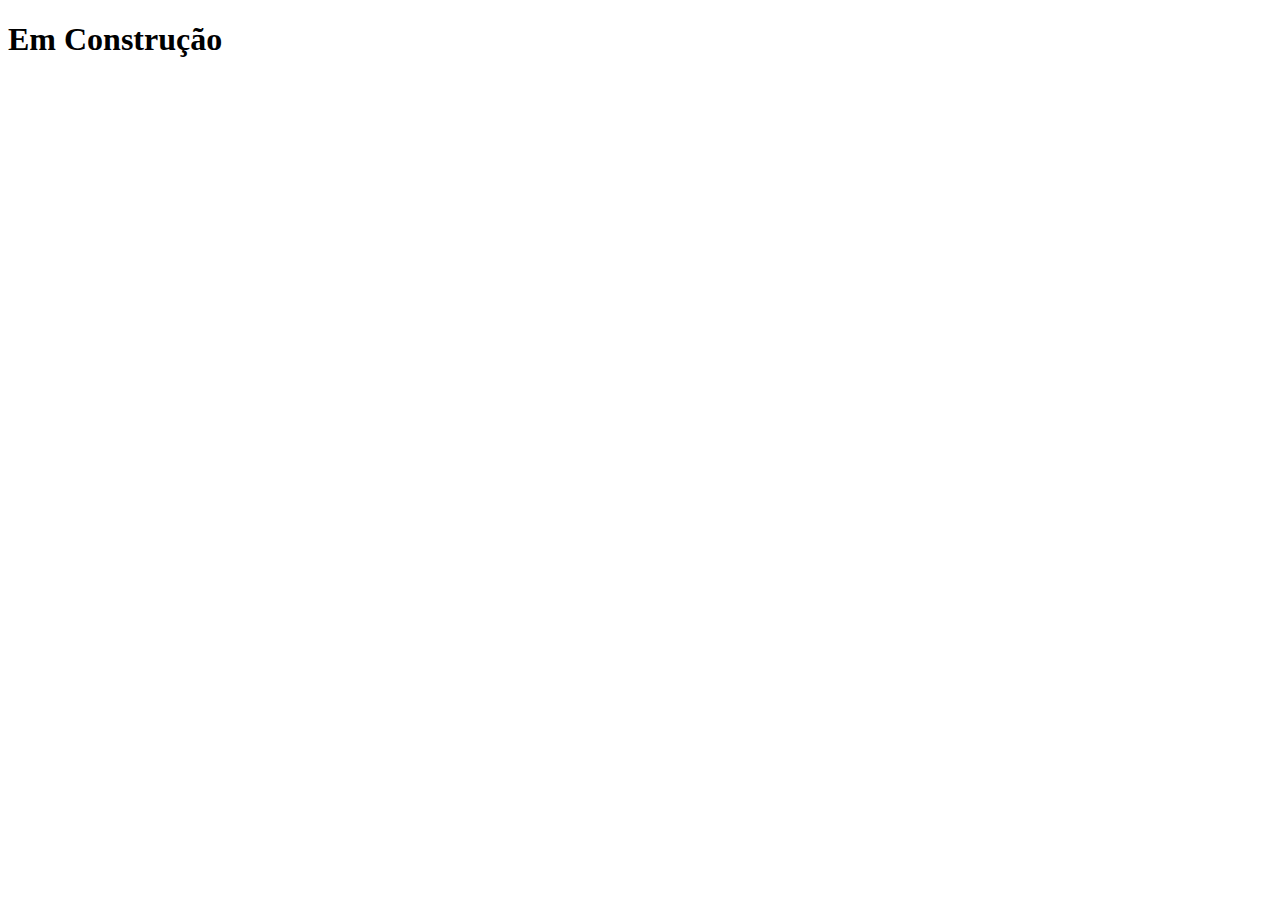
==== index.html @ 1111773f "Criação da estrutura básica do site e atualizado em Readme" ====
<!DOCTYPE html>
<html lang="en">
<head>
    <meta charset="UTF-8">
    <meta name="viewport" content="width=device-width, initial-scale=1.0">
    <title>Entendendo o Git e Github</title>
</head>
<body>
    <h1>Em Construção</h1>
</body>
</html>
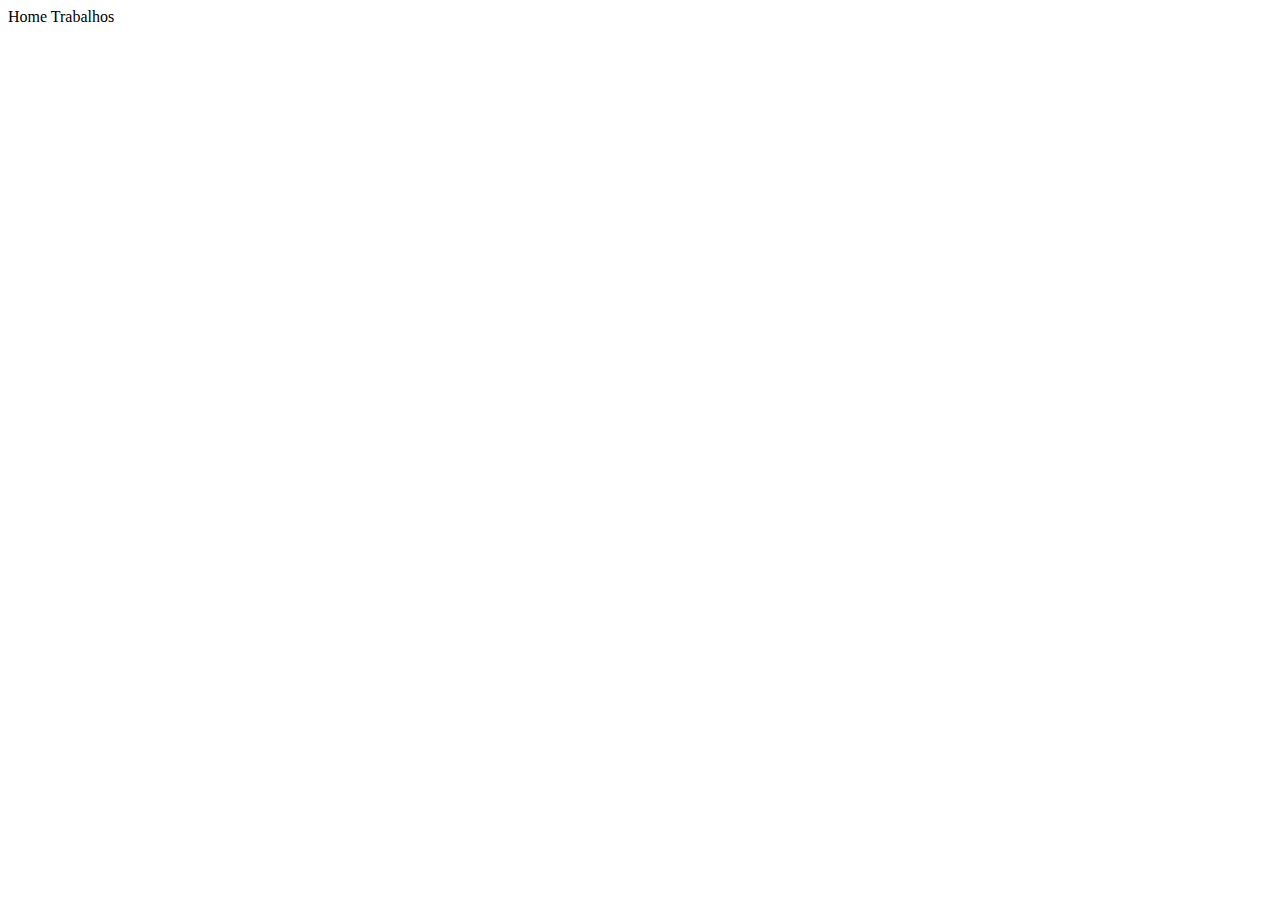
==== commit 6bc1c9a7: "Adicionado o menu" ====
--- a/index.html
+++ b/index.html
@@ -6,6 +6,11 @@
     <title>Entendendo o Git e Github</title>
 </head>
 <body>
-    <h1>Em Construção</h1>
+   <header>
+    <nav>
+        <span>Home</span>
+        <span>Trabalhos</span>
+    </nav>
+   </header>
 </body>
 </html>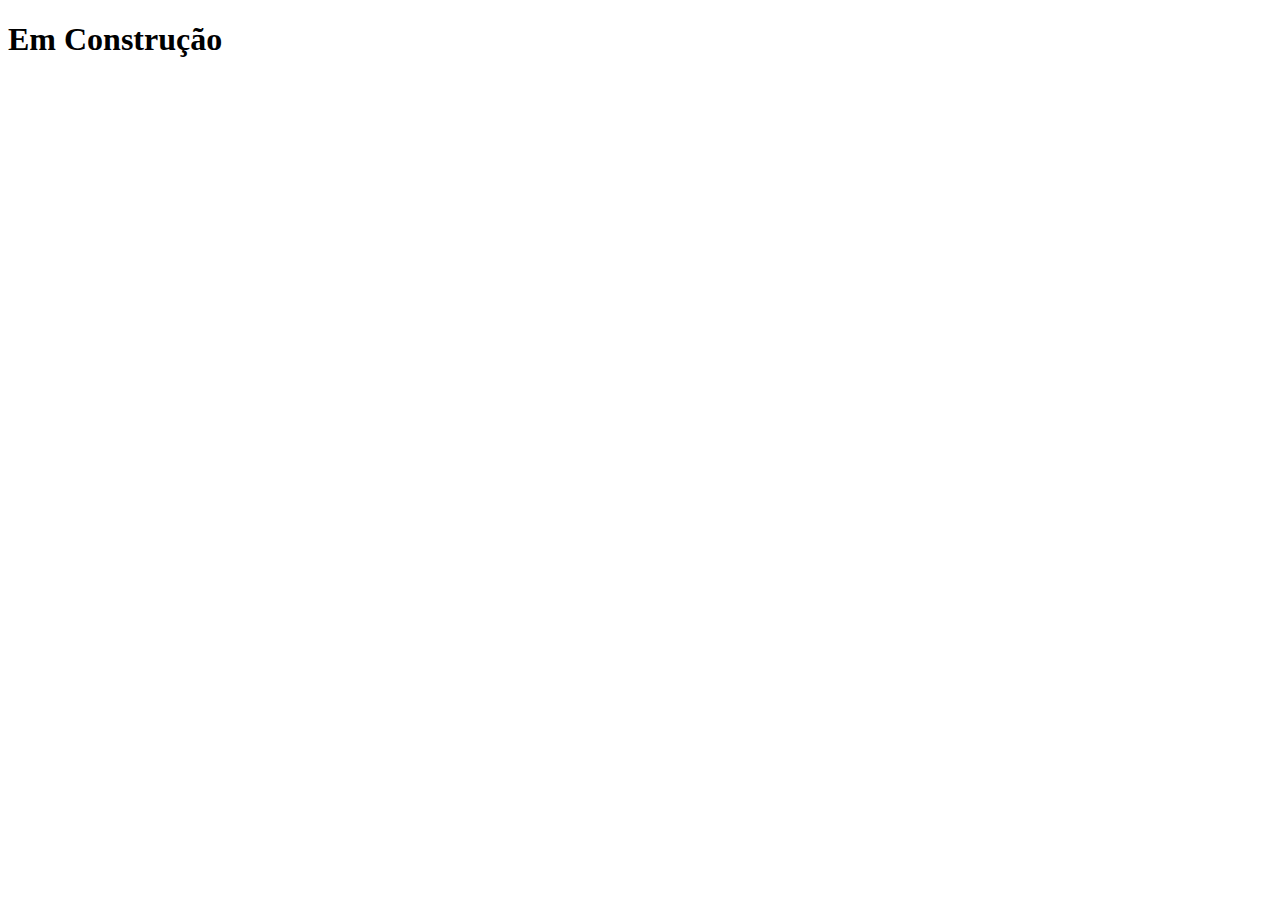
==== commit 8e82f9f4: "Removido o menu" ====
--- a/index.html
+++ b/index.html
@@ -6,11 +6,6 @@
     <title>Entendendo o Git e Github</title>
 </head>
 <body>
-   <header>
-    <nav>
-        <span>Home</span>
-        <span>Trabalhos</span>
-    </nav>
-   </header>
+ <h1>Em Construção</h1>
 </body>
 </html>